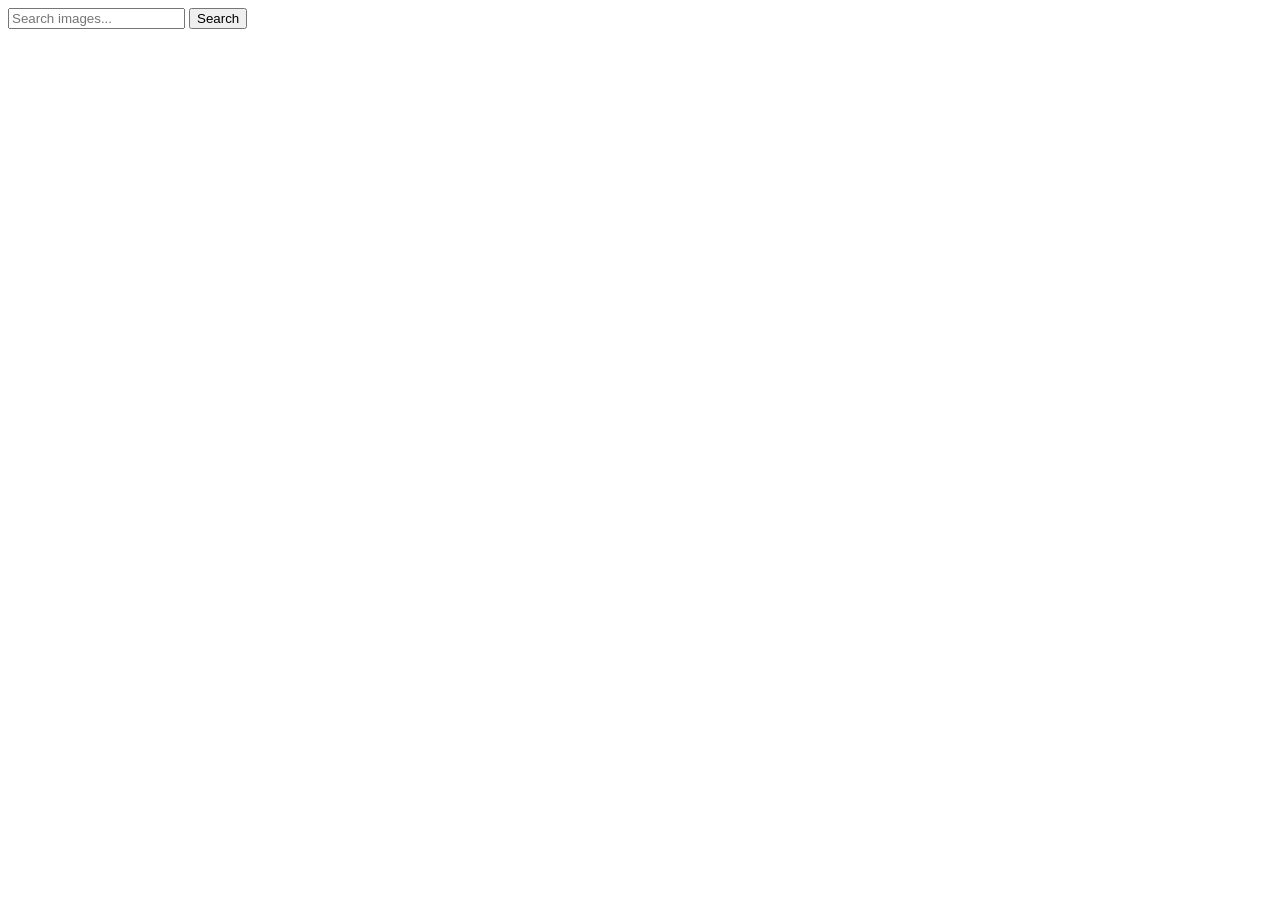
==== index.html @ 74c57438 "Deploying to gh-pages from @ kitark13/goit-js-hw-12@00310467c468b710ce1280ad552fd6162ea5ea3e 🚀" ====
<!DOCTYPE html>
<html lang="en">
  <head>
    <meta charset="UTF-8" />
    <link rel="icon" type="image/svg+xml" href="/goit-js-hw-11/favicon.svg" />
    <meta name="viewport" content="width=device-width, initial-scale=1.0" />
    <title>Vanilla App Template</title>
    <script type="module" crossorigin src="/goit-js-hw-11/index.js"></script>
    <link rel="modulepreload" crossorigin href="/goit-js-hw-11/assets/vendor-D8hBcPQM.js">
    <link rel="stylesheet" crossorigin href="/goit-js-hw-11/assets/vendor-CWKLx11g.css">
    <link rel="stylesheet" crossorigin href="/goit-js-hw-11/assets/index-Bp8ta9EC.css">
  </head>
  <body>
    <div class="container">
      <form class="form">
        <label>
          <input
            type="text"
            name="search-text"
            placeholder="Search images..."
            required
          />
        </label>
        <button type="submit" class="form-btn">Search</button>
      </form>
      <span class="loader is-unactive"></span>
      <ul class="gallery"></ul>
    </div>

  </body>
</html>
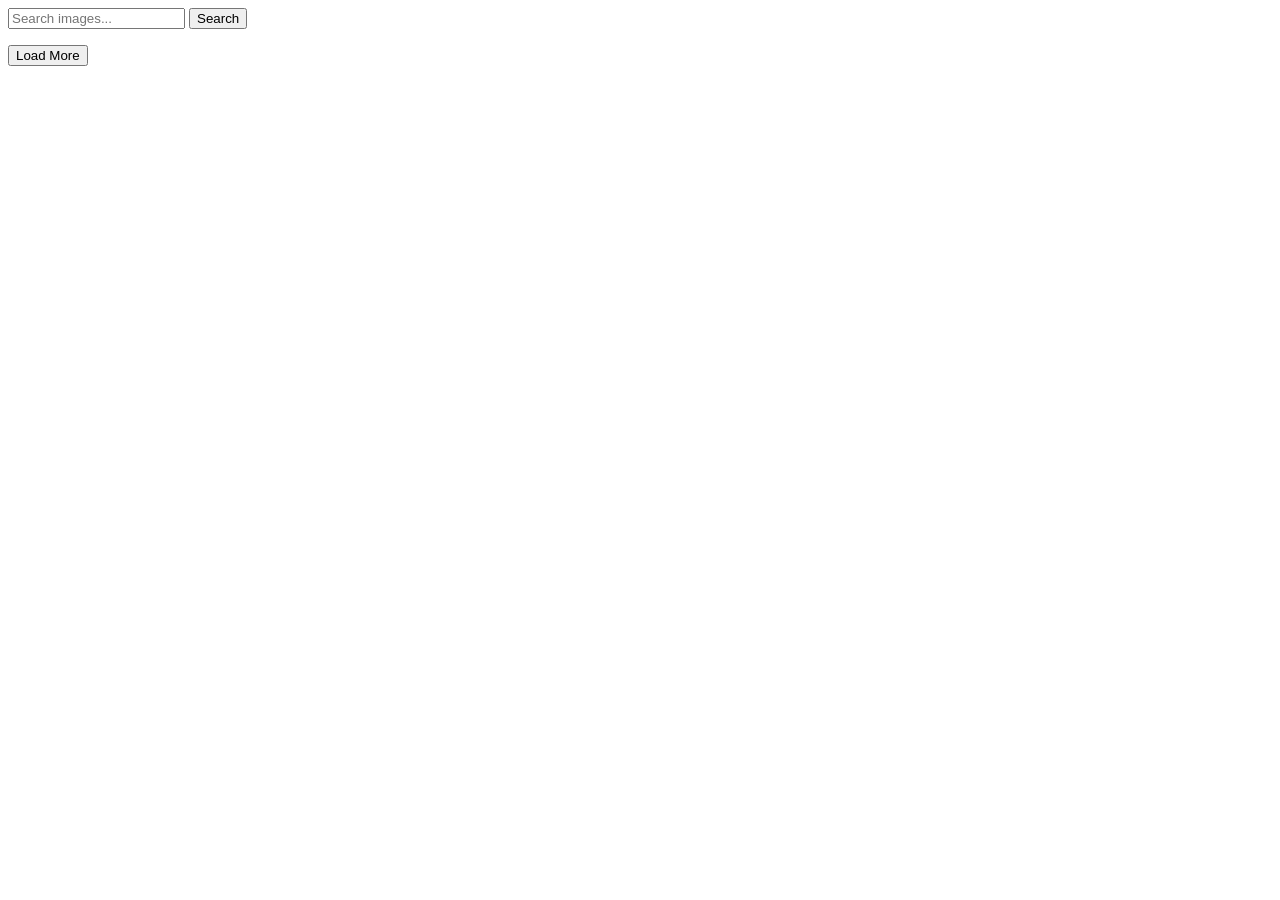
==== commit 64635b3c: "Deploying to gh-pages from @ kitark13/goit-js-hw-12@6a7961ec78f9d99f1f6f2f1c02745ed8c230c7e2 🚀" ====
--- a/index.html
+++ b/index.html
@@ -2,13 +2,13 @@
 <html lang="en">
   <head>
     <meta charset="UTF-8" />
-    <link rel="icon" type="image/svg+xml" href="/goit-js-hw-11/favicon.svg" />
+    <link rel="icon" type="image/svg+xml" href="/goit-js-hw-12/favicon.svg" />
     <meta name="viewport" content="width=device-width, initial-scale=1.0" />
     <title>Vanilla App Template</title>
-    <script type="module" crossorigin src="/goit-js-hw-11/index.js"></script>
-    <link rel="modulepreload" crossorigin href="/goit-js-hw-11/assets/vendor-D8hBcPQM.js">
-    <link rel="stylesheet" crossorigin href="/goit-js-hw-11/assets/vendor-CWKLx11g.css">
-    <link rel="stylesheet" crossorigin href="/goit-js-hw-11/assets/index-Bp8ta9EC.css">
+    <script type="module" crossorigin src="/goit-js-hw-12/index.js"></script>
+    <link rel="modulepreload" crossorigin href="/goit-js-hw-12/assets/vendor-BNibzuFn.js">
+    <link rel="stylesheet" crossorigin href="/goit-js-hw-12/assets/vendor-CWKLx11g.css">
+    <link rel="stylesheet" crossorigin href="/goit-js-hw-12/assets/index-CoqjjqsR.css">
   </head>
   <body>
     <div class="container">
@@ -25,6 +25,7 @@
       </form>
       <span class="loader is-unactive"></span>
       <ul class="gallery"></ul>
+      <button class="load-btn is-unactive">Load More</button>
     </div>
 
   </body>
